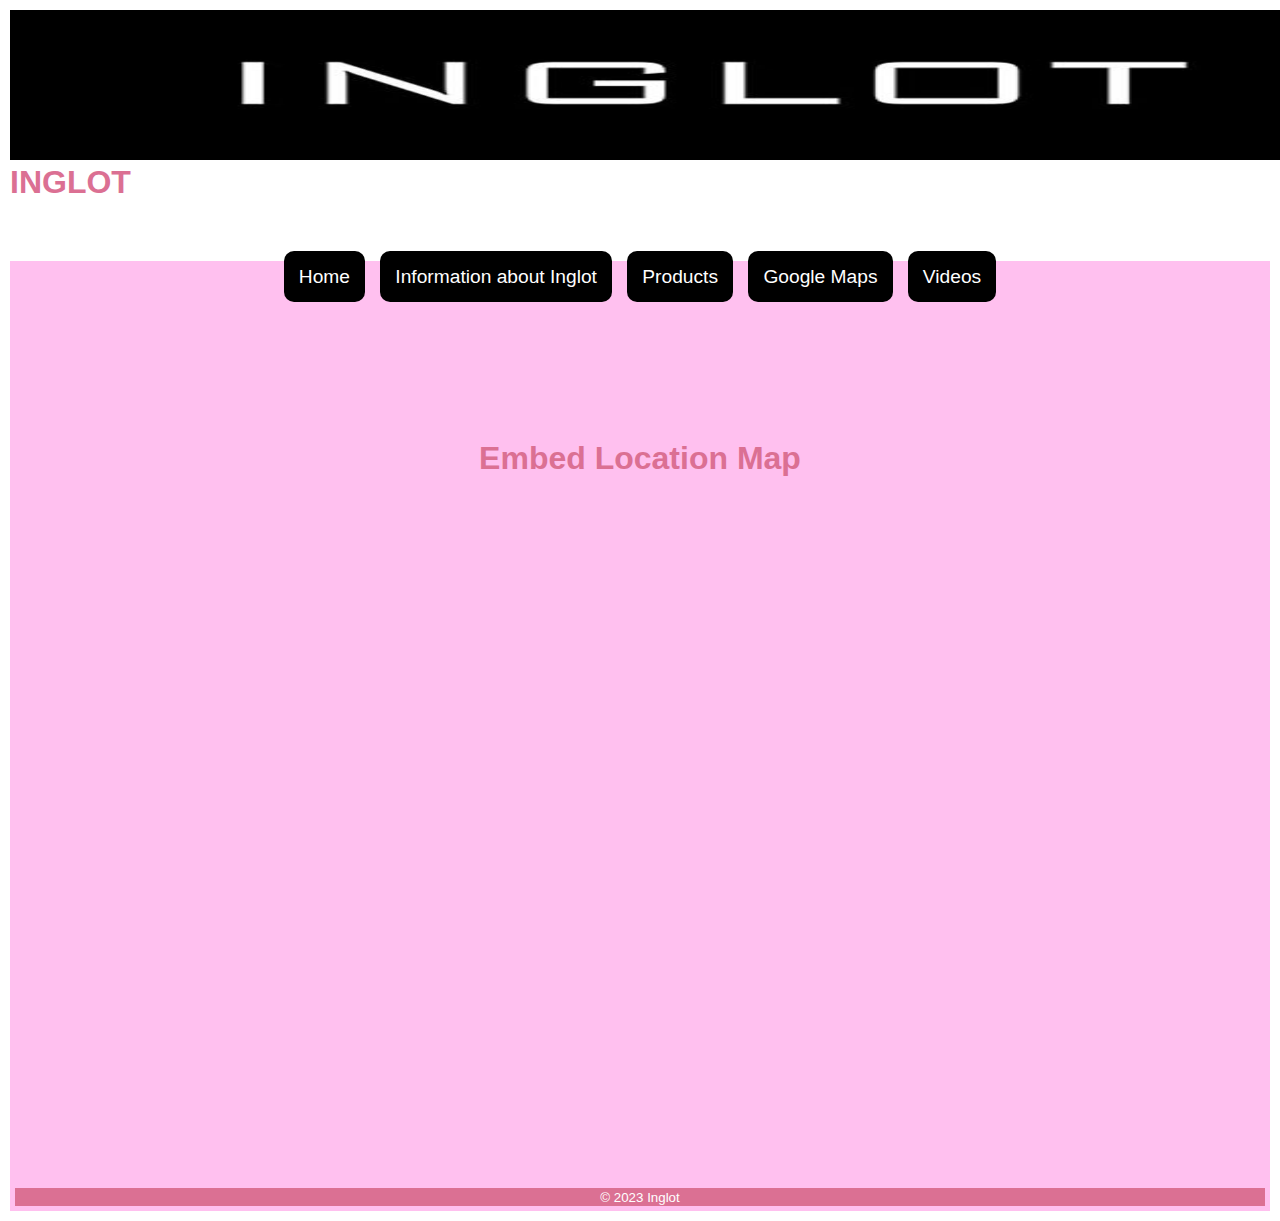
==== googlemaps.html @ 9897c802 "Add files via upload" ====
<!DOCTYPE html>
<!--This is comments
Author NMcLoughlin
Date Created:Feb 2023
Purpose: Company Sales
Modifications:
-->
<html lang="en">
   <head>
    <meta charset="utf-8"/><!--8-bit character encordingcaple of encoding all possible characters-->
    <meta name="description" content="Temple Page">
    <meta name="keywords" contents="Sections,Article,Footer">
    <title>Product</title>
    <link rel="stylesheet" type="text/css" href="styles/style.css">

</head>
<body> <!-- Body Tag Start of Body section display on screen-->
   <header>
         <!-- inline styling for image to the logo-->
                     <img class="logo" src="images/inglot.jpg" width="1300" height="150">
         <h1>INGLOT</h1>
     <nav>
         <ul>
             <li id="active"><a href="index.html">Home</a></li>
             <li> <a href="informationaboutinglot.html">Information about Inglot</a></li>
             <li> <a href="product.html">Products</a></li>
             <li> <a href="googlemaps.html">Google Maps</a></li>
             <li> <a href="videos.html">Videos</a></li>
         </ul>


      <div class="container">
       <h1>Embed Location Map</h1>
       <iframe src="https://www.google.com/maps/embed?pb=!1m18!1m12!1m3!1d152270.08478399014!2d-6.678571701049812!3d53.393003017239394!2m3!1f0!2f0!3f0!3m2!1i1024!2i768!4f13.1!3m3!1m2!1s0x486712a49846a2d3%3A0x4dd4b9e025393e69!2sInglot%20Store!5e0!3m2!1sen!2sie!4v1681567410325!5m2!1sen!2sie" width="600" height="450" style="border:0;" allowfullscreen="" loading="lazy" referrerpolicy="no-referrer-when-downgrade"></iframe>
       </div>
</body>
   
    

         <footer>
            
            <small>&copy; 2023 Inglot</small>
        </footer>
        
             </footer>
   </body>
---- styles/style.css ----
nav{
    background-color: rgb(255, 192, 239);
    padding: 5px;
}

nav ul{
    text-align: center;
    font-size: 1.2em;
}

nav ul li{
    list-style: none;
    background-color: black;
    display: inline;
    padding: 15px;
    margin: 5px;
    border: 2px silver;
    border-radius: 10px;
}
nav ul li a{
    color: white;
    text-decoration: none;
}

header{
    background-color: white;
    padding: 10px;
}
table{
    width: 100%;
    border: 1px solid white;
    border-collapse: collapse;
    font-size: 20px;
    margin: 20px;
}
th,td,tr {
    border: 1px solid white;
    text-align: lefts;
}
.col_detail {
    column-count: 3;
    column-rule: 2px solid rgb(219, 12, 98);
    column-gap: 50px;
    padding: 2px;
    text-align: justify;
}

footer ul li {
    list-style-type: none;
    color: white;
    display: inline;
    padding: 15px;
}
footer ul li a {
    color: white;
    text-decoration: none;
    display: inline;
}
footer {
    clear: both;
    padding: 0;
    margin: 0;
    position: relative;
    bottom: 0px;
    width: 100%;
    background-color: palevioletred;
    text-align: center;
}
aside
{
    border: 1px solid palevioletred;
    float: right;
    width: 18%;
}
#Maincontent {
    float: left;
    width: 80%;
    border: 1px solid rgb(237, 102, 145);
}
aside ul li {
    list-style-type: none;
}
aside ul li a{
    color: pink;
    text-decoration: none;
}
body{
    font-family: Verdana;
    background-color:black;
    color: white;
}
p {
    text-align: justify;
    padding: 2px;
}
.course {
    text-align: center;
    border: 1px solid white;
    padding: 10px;
}
.videoContent {
    float: right;
    width: 49%;
    border: 2px solid white;
    max-height: 450px;
    min-height: 450px;
    overflow: auto;
}
*{
    margin: 0;
    padding: 0;
    box-sizing: border-box;
    font-family:  Verdana, sans-serif;
}
.container{
    width: 100%;
    height:100vh ;
    display: flex;
    align-items: center;
    justify-content: center;
    flex-direction: column;

}
h1{
    color: palevioletred;
    margin-bottom: 60px;
}
iframe {
    width: 80%;
    height: 500px;
}
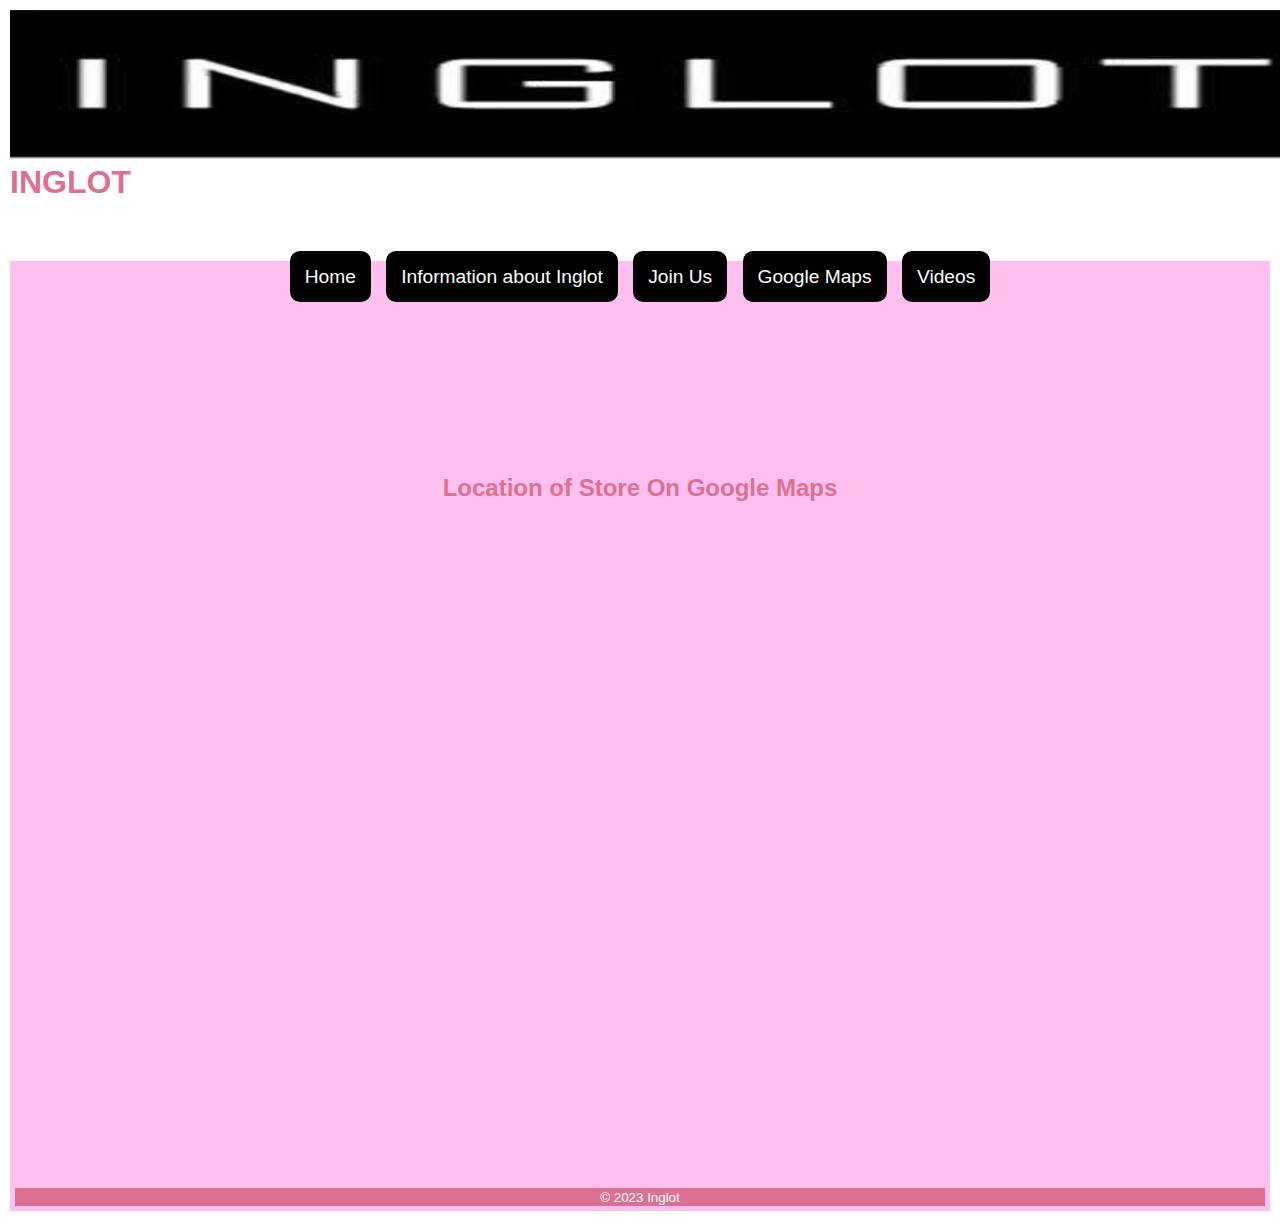
==== commit fc6476db: "Add files via upload" ====
--- a/googlemaps.html
+++ b/googlemaps.html
@@ -23,16 +23,17 @@
          <ul>
              <li id="active"><a href="index.html">Home</a></li>
              <li> <a href="informationaboutinglot.html">Information about Inglot</a></li>
-             <li> <a href="product.html">Products</a></li>
+             <li> <a href="contactform.html">Join Us</a></li>
              <li> <a href="googlemaps.html">Google Maps</a></li>
              <li> <a href="videos.html">Videos</a></li>
          </ul>
 
-
+     <section>
       <div class="container">
-       <h1>Embed Location Map</h1>
+       <h2>Location of Store On Google Maps</h2>
        <iframe src="https://www.google.com/maps/embed?pb=!1m18!1m12!1m3!1d152270.08478399014!2d-6.678571701049812!3d53.393003017239394!2m3!1f0!2f0!3f0!3m2!1i1024!2i768!4f13.1!3m3!1m2!1s0x486712a49846a2d3%3A0x4dd4b9e025393e69!2sInglot%20Store!5e0!3m2!1sen!2sie!4v1681567410325!5m2!1sen!2sie" width="600" height="450" style="border:0;" allowfullscreen="" loading="lazy" referrerpolicy="no-referrer-when-downgrade"></iframe>
        </div>
+    </section>
 </body>
    
     
--- a/styles/style.css
+++ b/styles/style.css
@@ -3,6 +3,9 @@
     padding: 5px;
 }
 
+nav ul li:hover{
+    background-color: palevioletred;
+}
 nav ul{
     text-align: center;
     font-size: 1.2em;
@@ -66,6 +69,9 @@
     background-color: palevioletred;
     text-align: center;
 }
+main a{
+    color: palevioletred;
+}
 aside
 {
     border: 1px solid palevioletred;
@@ -99,12 +105,13 @@
     padding: 10px;
 }
 .videoContent {
-    float: right;
-    width: 49%;
+    float:center;
+    width: 100%;
     border: 2px solid white;
-    max-height: 450px;
-    min-height: 450px;
+    max-height: 500px;
+    min-height: 500px;
     overflow: auto;
+   
 }
 *{
     margin: 0;
@@ -128,4 +135,48 @@
 iframe {
     width: 80%;
     height: 500px;
-}+}
+h2{
+    color: palevioletred;
+
+}
+form {
+    display: flex;
+    flex-direction: column;
+    align-items: center;
+  }
+  
+  label {
+    margin-top: 1rem;
+  }
+  
+  input[type="text"],
+  input[type="email"],
+  input[type="tel"],
+  textarea {
+    width: 100%;
+    padding: 0.5rem;
+    margin-top: 0.5rem;
+    border: 1px solid palevioletred;
+    border-radius: 5px;
+  }
+  
+  input[type="file"] {
+    margin-top: 0.5rem;
+  }
+  
+  input[type="submit"] {
+    background-color:rgb(234, 19, 170);
+    color: black;
+    padding: 0.5rem;
+    border: none;
+    border-radius: 5px;
+    cursor: pointer;
+    margin-top: 1rem;
+  }
+ 
+  
+  
+  
+  
+  